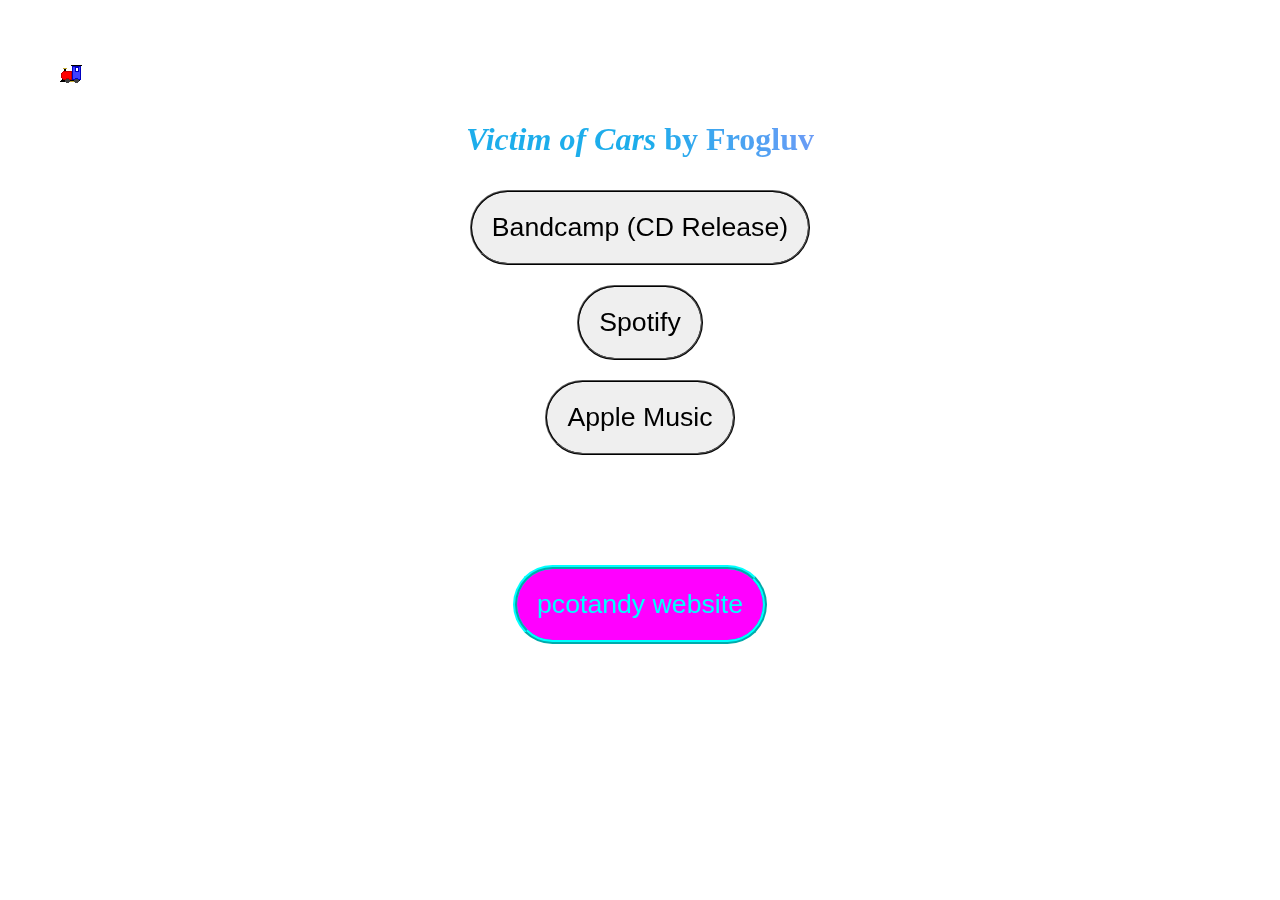
==== index.html @ f372319d "Add cursor effect" ====
<html lang="en">
<head>
    <meta charset="UTF-8">
    <meta name="viewport" content="width=device-width, initial-scale=1.0">
    <title>"Victim of Cars" by Frogluv TandyLinx®</title>
    <link rel="stylesheet" href="index.css">
    <link rel="icon" type="image/x-icon" href="/images/favicon.ico">
</head>
<body>
    <script src="cursor.js"></script>
    <video autoplay muted loop id="myVideo">
        <source src="bg.mp4" type="video/mp4">
      </video>
    <main>
        <h1><i>Victim of Cars</i> by Frogluv</h1>
        <div id="links">
        </div>

        <a href="https://www.pcotandy.org/"><button id="tandy">pcotandy website</button></a>
        <!-- <a href="http://www.lissaexplains.com"><img src="cbutton.gif" width="88" height="31" alt="Lissa's Cursors" border="0"  id="lissa"></a> -->

    </main>

    <script src="./links.js"></script>


</body>

    </html>
---- index.css ----
html,   
body {
    margin: 0;
    padding: 0;
    /* background-color: #000000; */
    color: #fff;
}

body {
    display: flex;
    justify-content: center;
    /* align-items: center; */
    height: 100vh;
}

main {
    display: flex;
    flex-direction: column;
    align-items: center;
    margin-top: 100px;
    position: relative;
}

#links {
    display: flex;
    flex-direction: column;
    align-items: center;
}

#links a {
    color: #fff;
    text-decoration: none;
}

button{
    margin: 10px;
    padding: 20px;
   
    font-size: 20pt;
    border: 2px black ridge;
    border-radius: 100px;
    
}

#myVideo {
    position: fixed;
    right: 0;
    bottom: 0;
    min-width: 100%;
    min-height: 100%;
    z-index: -1;
  }

h1{
    color: transparent;
            -webkit-background-clip: text;
            background-clip: text;
            background-size: 400%;
    animation: move 5s ease infinite;
            background-image: linear-gradient( 68.7deg,  rgba(29,173,235,1) 13.2%, rgba(137,149,250,1) 29.8%, rgba(229,109,212,1) 48.9%, rgba(255,68,128,1) 68.2%, rgba(255,94,0,1) 86.4% );
        }

@keyframes move {
            0%,100%{
                background-position: 200% 0%;
            }

            50%{
                background-position: 0% 200%;
            }
}



  #tandy{
    /* position: sticky; */
    /* bottom: 0; */
    margin-top: 100px;
    background-color: magenta;
    color: aqua;
    border: 4px aqua ridge;
    padding: 20px;
}

#lissa{
    position: absolute;
    bottom: 0;
    
}
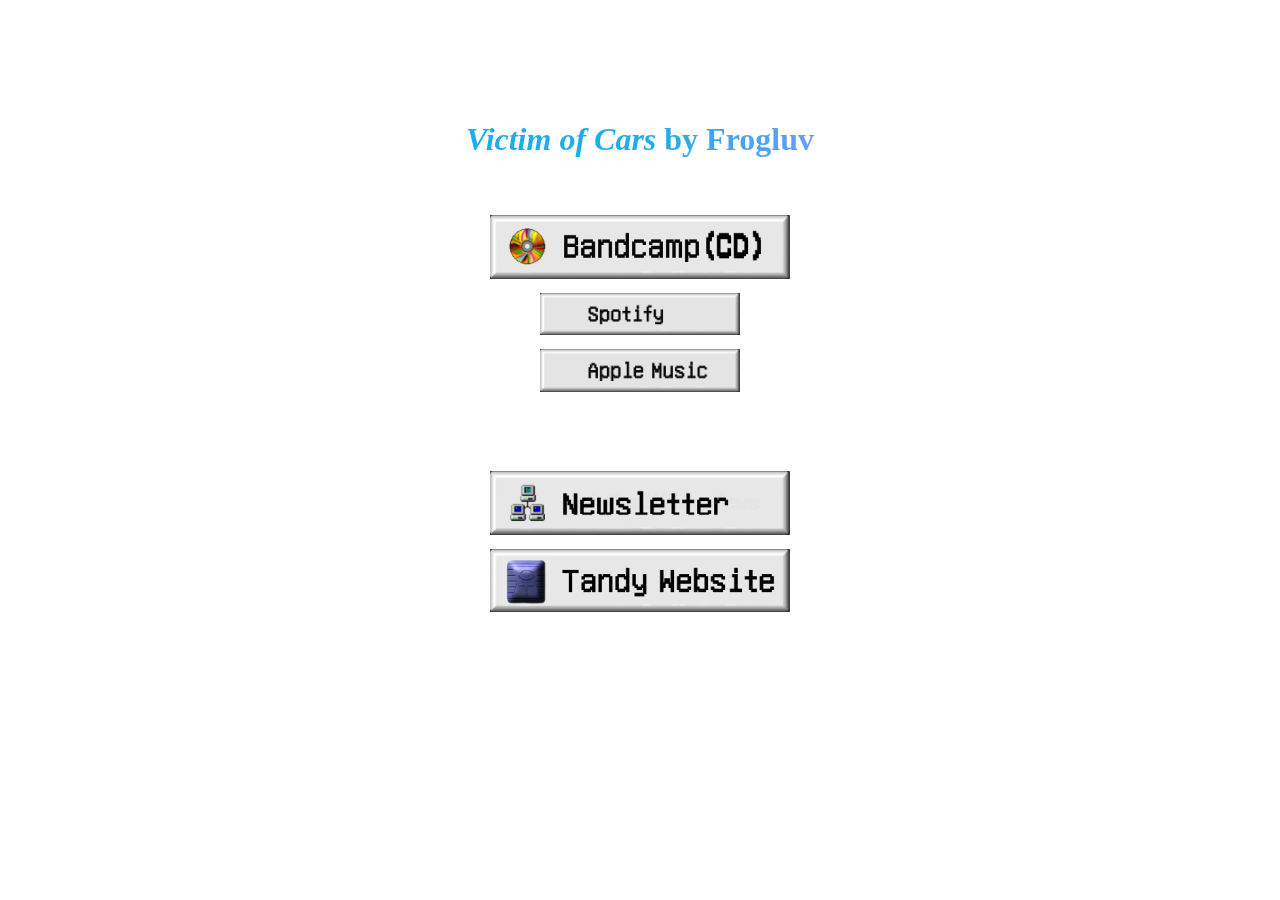
==== commit 2e18eb3d: "got rid of ceos" ====
--- a/index.html
+++ b/index.html
@@ -1,3 +1,4 @@
+<!DOCTYPE html>
 <html lang="en">
 <head>
     <meta charset="UTF-8">
@@ -7,23 +8,75 @@
     <link rel="icon" type="image/x-icon" href="/images/favicon.ico">
 </head>
 <body>
-    <script src="cursor.js"></script>
-    <video autoplay muted loop id="myVideo">
+    <video autoplay defaultMuted muted loop id="myVideo">
         <source src="bg.mp4" type="video/mp4">
       </video>
     <main>
         <h1><i>Victim of Cars</i> by Frogluv</h1>
         <div id="links">
+       <a href="https://tandy.bandcamp.com/"><img id="bandcamp" src="images/Bandcamp_A.jpg"  alt="" width="300px"></a>
+       <a href="https://www.pcotandy.org"><img id="spotify" src="images/Spotify_A.jpg"  alt="" width="200px"></a>
+       <a href="https://www.pcotandy.org"><img id="apple" src="images/AppleMusic_A.jpg"  alt="" width="200px"></a>
+       <a href="https://www.pcotandy.org"><img id="newsletter" src="images/Newsletter_A.png"  alt="" width="300px" style="margin-top: 70px;" ></a>
+       <a href="https://www.pcotandy.org"><img id="tandy" src="images/Website_A.jpg"  alt="" width="300px"></a>
+
+
+            <!-- <img src="" alt="">
+            <img src="images/AppleMusic_A.jpg" alt="">
+            <img src="images/Newsletter_A.png" alt="">
+            <img src="images/Website_A.jpg" alt=""> -->
+
+
         </div>
 
-        <a href="https://www.pcotandy.org/"><button id="tandy">pcotandy website</button></a>
         <!-- <a href="http://www.lissaexplains.com"><img src="cbutton.gif" width="88" height="31" alt="Lissa's Cursors" border="0"  id="lissa"></a> -->
 
     </main>
 
-    <script src="./links.js"></script>
+    <!-- <script src="./links.js"></script> -->
+    <script>
+
+    var bandcamp = document.getElementById('bandcamp');
+    var spotify = document.getElementById('spotify');
+    var apple = document.getElementById('apple');
+    var newsletter = document.getElementById('newsletter');
+    var tandy = document.getElementById('tandy');
+
+    bandcamp.addEventListener('click', function(){
+        bandcamp.src = './images/Bandcamp_B.jpg';
+    });
+    spotify.addEventListener('click', function(){
+     changeSpotify();
+    });
+    apple.addEventListener('click', function(){
+     changeApple();
+    });
+    newsletter.addEventListener('click', function(){
+     changeNewsletter();
+    });
+    tandy.addEventListener('click', function(){
+     changeTandy();
+    });
+
+    function changeBandcamp(){
+}
+function changeSpotify(){
+    image.src = 'images/Spotify_B.jpg';
+}
+function changeApple(){
+    image.src = 'images/Apple_B.jpg';
+}
+function changeNewsletter(){
+    image.src = 'images/Newsletter_B.jpg';
+}
+function changeTandy(){
+    image.src = 'images/Website_B.jpg';
+}
+
+    </script>
 
 
 </body>
 
+
     </html>--- a/index.css
+++ b/index.css
@@ -25,6 +25,9 @@
     display: flex;
     flex-direction: column;
     align-items: center;
+    margin: 10px;
+    padding: 20px;
+    width: 200px;
 }
 
 #links a {
@@ -72,18 +75,14 @@
 
 
 
-  #tandy{
-    /* position: sticky; */
-    /* bottom: 0; */
-    margin-top: 100px;
-    background-color: magenta;
-    color: aqua;
-    border: 4px aqua ridge;
-    padding: 20px;
-}
 
 #lissa{
     position: absolute;
     bottom: 0;
     
+}
+
+img{
+    /* width: 300px; */
+    margin: 5px;
 }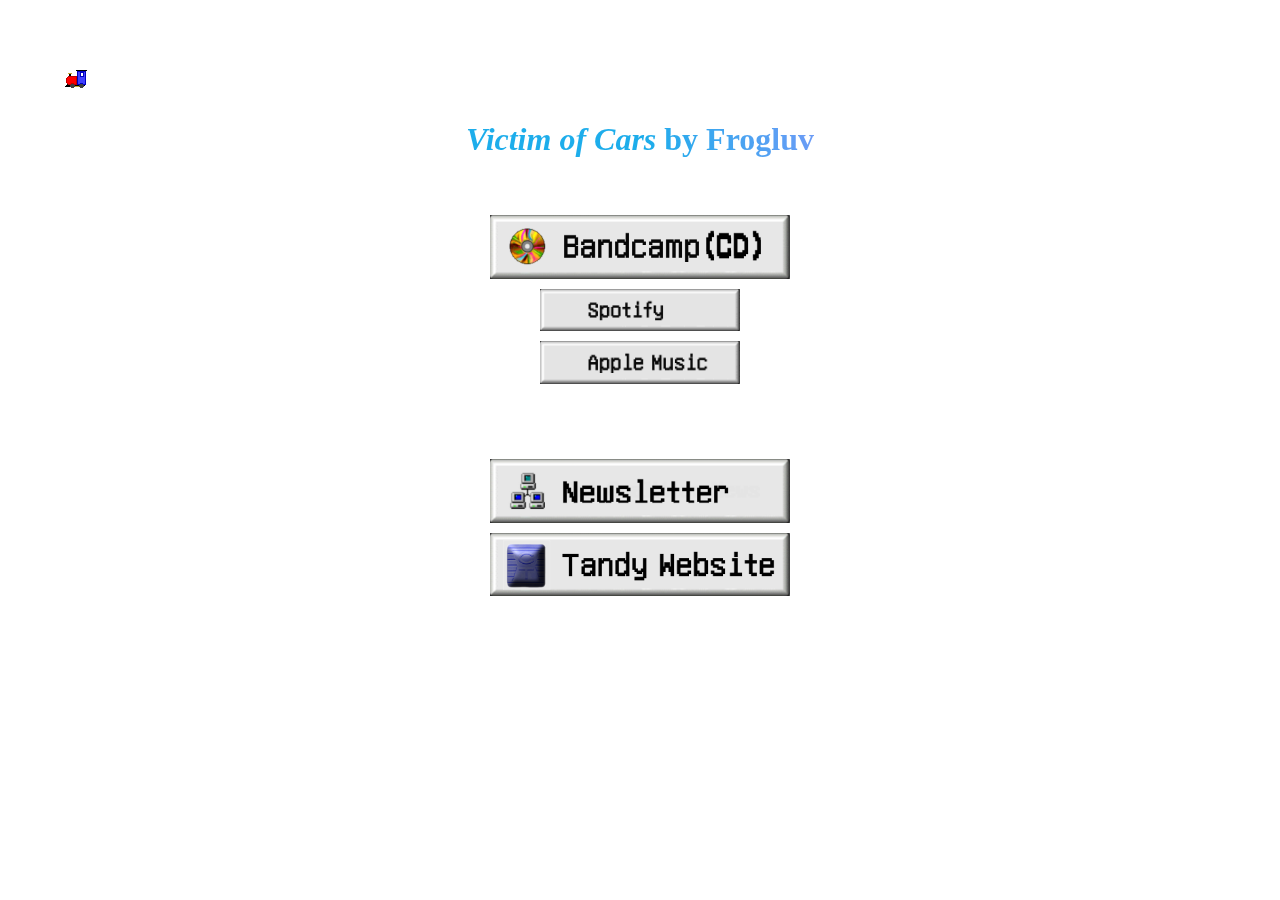
==== commit f0d5a19f: "Merge branch 'main' of https://github.com/The-People-s-Coalition-of-Tandy/Frogluv" ====
--- a/index.html
+++ b/index.html
@@ -1,4 +1,3 @@
-<!DOCTYPE html>
 <html lang="en">
 <head>
     <meta charset="UTF-8">
@@ -8,6 +7,7 @@
     <link rel="icon" type="image/x-icon" href="/images/favicon.ico">
 </head>
 <body>
+    <script src="cursor.js"></script>
     <video autoplay defaultMuted muted loop id="myVideo">
         <source src="bg.mp4" type="video/mp4">
       </video>
@@ -78,5 +78,4 @@
 
 </body>
 
-
     </html>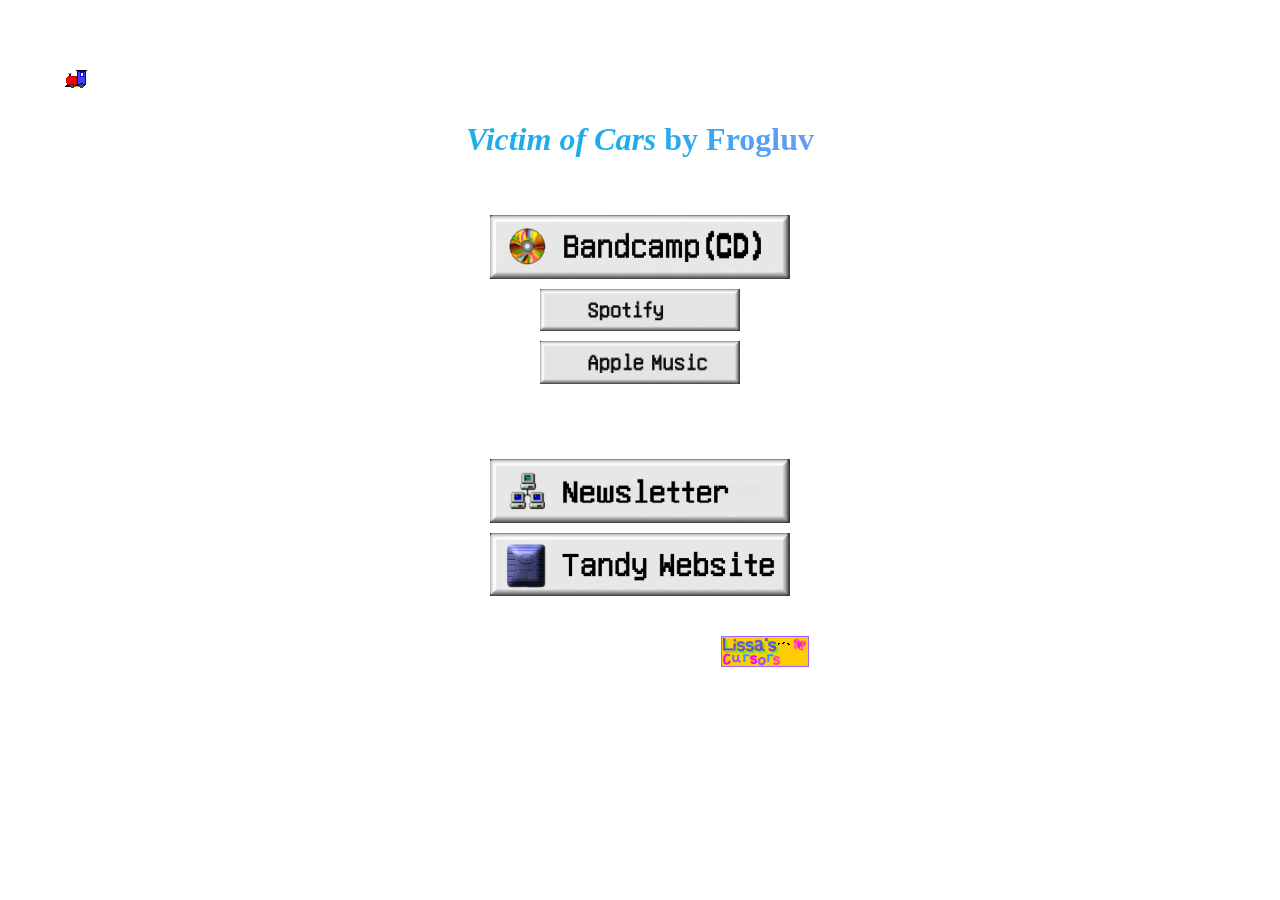
==== commit 116a2932: "chanfed design" ====
--- a/index.html
+++ b/index.html
@@ -18,64 +18,18 @@
        <a href="https://www.pcotandy.org"><img id="spotify" src="images/Spotify_A.jpg"  alt="" width="200px"></a>
        <a href="https://www.pcotandy.org"><img id="apple" src="images/AppleMusic_A.jpg"  alt="" width="200px"></a>
        <a href="https://www.pcotandy.org"><img id="newsletter" src="images/Newsletter_A.png"  alt="" width="300px" style="margin-top: 70px;" ></a>
-       <a href="https://www.pcotandy.org"><img id="tandy" src="images/Website_A.jpg"  alt="" width="300px"></a>
-
-
-            <!-- <img src="" alt="">
-            <img src="images/AppleMusic_A.jpg" alt="">
-            <img src="images/Newsletter_A.png" alt="">
-            <img src="images/Website_A.jpg" alt=""> -->
-
-
+       <a href="https://www.pcotandy.org"><img id="tandy" src="images/Website_A.jpg"  alt="" width="300px"></a> 
         </div>
 
-        <!-- <a href="http://www.lissaexplains.com"><img src="cbutton.gif" width="88" height="31" alt="Lissa's Cursors" border="0"  id="lissa"></a> -->
+        <a href="http://www.lissaexplains.com"><img src="cbutton.gif" width="88" height="31" alt="Lissa's Cursors"  id="lissa"></a>
 
     </main>
 
     <!-- <script src="./links.js"></script> -->
-    <script>
-
-    var bandcamp = document.getElementById('bandcamp');
-    var spotify = document.getElementById('spotify');
-    var apple = document.getElementById('apple');
-    var newsletter = document.getElementById('newsletter');
-    var tandy = document.getElementById('tandy');
-
-    bandcamp.addEventListener('click', function(){
-        bandcamp.src = './images/Bandcamp_B.jpg';
-    });
-    spotify.addEventListener('click', function(){
-     changeSpotify();
-    });
-    apple.addEventListener('click', function(){
-     changeApple();
-    });
-    newsletter.addEventListener('click', function(){
-     changeNewsletter();
-    });
-    tandy.addEventListener('click', function(){
-     changeTandy();
-    });
-
-    function changeBandcamp(){
-}
-function changeSpotify(){
-    image.src = 'images/Spotify_B.jpg';
-}
-function changeApple(){
-    image.src = 'images/Apple_B.jpg';
-}
-function changeNewsletter(){
-    image.src = 'images/Newsletter_B.jpg';
-}
-function changeTandy(){
-    image.src = 'images/Website_B.jpg';
-}
-
-    </script>
+    
 
 
 </body>
 
+
     </html>--- a/index.css
+++ b/index.css
@@ -78,7 +78,7 @@
 
 #lissa{
     position: absolute;
-    bottom: 0;
+    right: 0;
     
 }
 
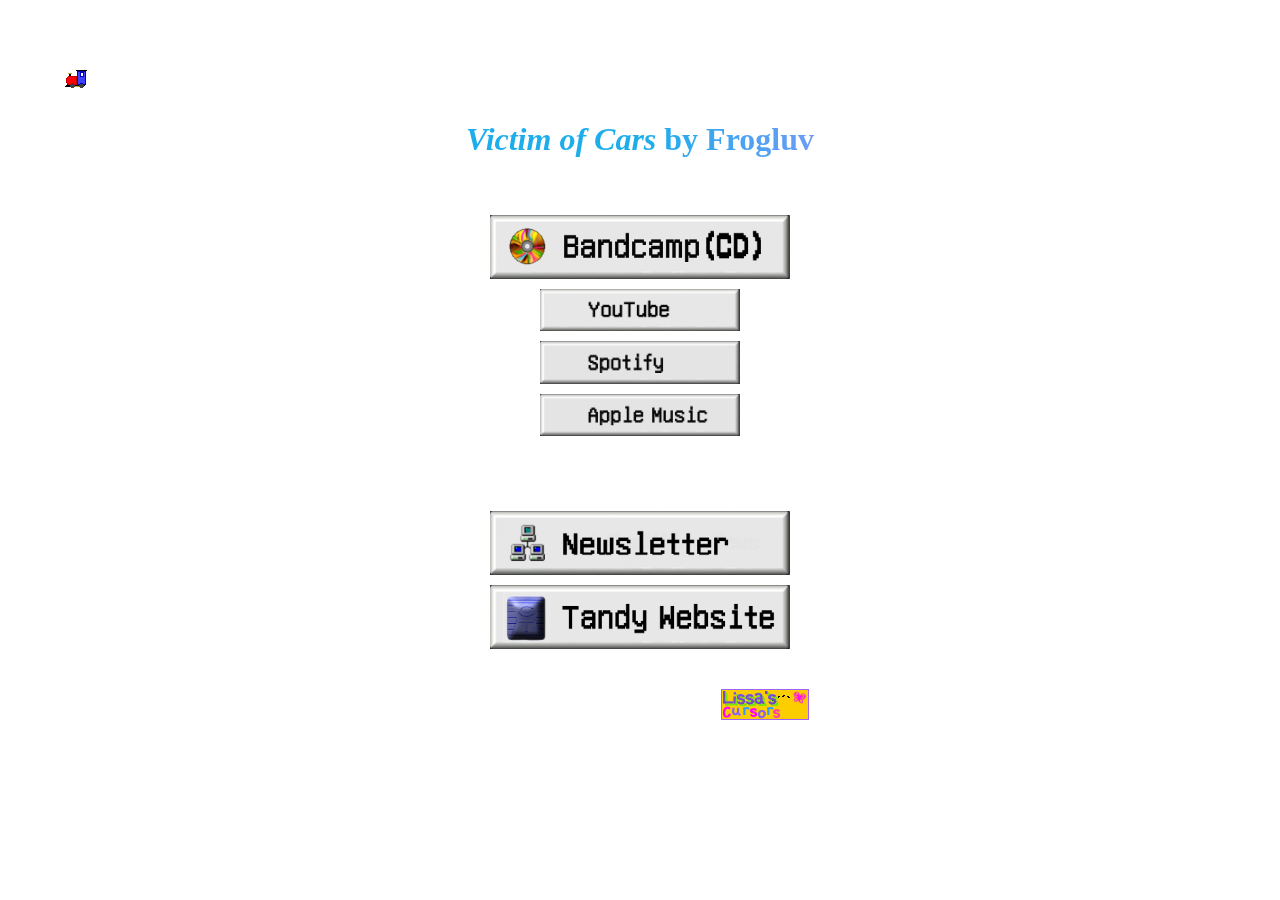
==== commit c8656fd6: "added youtube button" ====
--- a/index.html
+++ b/index.html
@@ -8,13 +8,14 @@
 </head>
 <body>
     <script src="cursor.js"></script>
-    <video autoplay defaultMuted muted loop id="myVideo">
+    <video autoplay defaultMuted muted loop playsinline id="myVideo">
         <source src="bg.mp4" type="video/mp4">
       </video>
     <main>
         <h1><i>Victim of Cars</i> by Frogluv</h1>
         <div id="links">
        <a href="https://tandy.bandcamp.com/"><img id="bandcamp" src="images/Bandcamp_A.jpg"  alt="" width="300px"></a>
+       <a href="https://www.pcotandy.org"><img id="youtube" src="images/youtube.png"  alt="" width="200px"></a>
        <a href="https://www.pcotandy.org"><img id="spotify" src="images/Spotify_A.jpg"  alt="" width="200px"></a>
        <a href="https://www.pcotandy.org"><img id="apple" src="images/AppleMusic_A.jpg"  alt="" width="200px"></a>
        <a href="https://www.pcotandy.org"><img id="newsletter" src="images/Newsletter_A.png"  alt="" width="300px" style="margin-top: 70px;" ></a>
--- a/index.css
+++ b/index.css
@@ -52,6 +52,8 @@
     min-width: 100%;
     min-height: 100%;
     z-index: -1;
+    transform: translateX(calc((100% - 100vw) / 2));
+    overflow-x: hidden;
   }
 
 h1{
